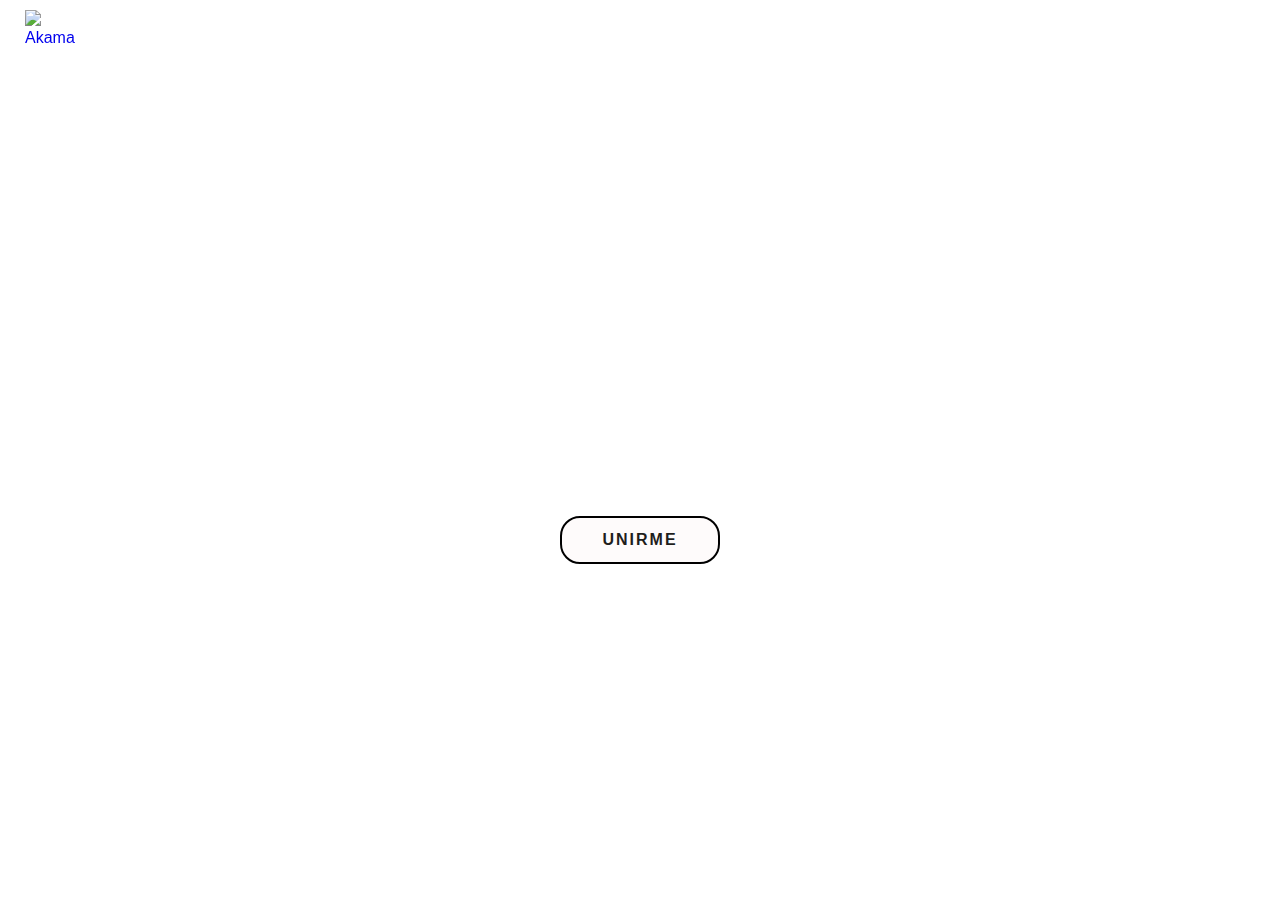
==== Qs.html @ 6de564f2 "Add files via upload" ====
<!DOCTYPE html>
<html lang="es">
    <head>
        <meta charset="utf-8">
        <meta http-equiv="X-UA-Compatible" content="IE-edge">
        <meta name="viewport" content="width=device-width, initial-scale=1">
        <link rel="stylesheet" href="Qs.css">
        <title>Akamasoa</title>
    </head>
    <body>
        <header class="header">
            <nav class="menu">
                <div class="container">
                    <a href="#" class="logo">
                        <img src="Img/logotipo-betania-blanco.png" alt="Akamasoa" id="logo-original">
                        <img src="Img/logotipo-betania-2x.png" alt="Akamasoa" class="logo-scrolled">
                    </a>
                    <div class="menu-toggle">
                        <input type="checkbox" id="menu-toggle">
                        <label for="menu-toggle" class="menu-icon">
                            <span></span>
                        </label>
                    </div>
                    <div class="navbar" id="menu">
                        <ul>
                            <li><a href="index.html">Inicio</a></li>
                            <li><a href="#">Quiénes somos</a></li>
                            <li><a href="#">Programas</a></li>
                            <li><a href="#">Noticias</a></li>

                        </ul>
                    </div>
                </div>
            </nav>
            
            <div class="header-content container">
                <div class="header-txt">
                    <h1>Quienes somos</h1>
                    <p>Manos que construyen sueños,
                        corazones que irradian amor y esperanza,
                        juntos, forjando un camino hacia un mañana mejor.
                        </p>
                    <a href="https://docs.google.com/forms/d/e/1FAIpQLSdFzTJH9Gn4MR0-LSOIGumxl4EDmsEWmJHpdEp7Dj5VascBGg/viewform" onclick="window.open(this.href, '_blank'); return false;" class="btn-primary">UNIRME</a>
                </div>
            </div>
            <script>
                

            </script>
        </header>
---- Qs.css ----
* {
    margin: 0;
    padding: 0;
    box-sizing: border-box;
    text-decoration: none;
    list-style: none;
    font-family: 'Poppins', sans-serif;
}

body {
    font-size: 16px;
    line-height: 1.5;
    color: #333;
}

.container {
    max-width: 1200px;
    margin: 0 auto;
    padding: 0 15px;
}

/* Header */
.header {
    background-image: url("Img/2.png");
    background-position: center;
    background-size: cover;
    background-repeat: no-repeat;
    height: 100vh;
    width: 100%;
    background-attachment: fixed;
    display: flex;
    align-items: center;
    justify-content: center;
}
.menu {
    display: flex;
    justify-content: space-between;
    align-items: center;
    position: fixed;
    top: 0;
    left: 0;
    right: 0;
    z-index: 100;
    background-color: transparent;
    padding: 10px;
    transition: background-color 0.3s ease;
    border-bottom: 1px solid rgba(255, 255, 255, 0.3);
}

.container {
    max-width: 1500px;
    margin: 0 auto;
    padding: 0 15px;
    display: flex;
    justify-content: space-between;
    align-items: center;
    width: 100%;
    
}

.menu-toggle {
    display: none;
}

.navbar ul {
    display: flex;
    list-style: none;
    margin: 0;
    padding: 0;
}

.navbar ul li {
    margin-left: 20px;
}

.navbar ul li a {
    color: white;
    transition: color 0.3s ease;
}

.logo {
    position: relative;
}

.logo img {
    transition: opacity 0.3s ease;
}

.logo .logo-original {
    opacity: 1;
}

.logo .logo-scrolled {
    opacity: 0;
    position: absolute;
    top: 0;
    left: 0;
}

.menu.scrolled .logo .logo-original {
    opacity: 0;
}

.menu.scrolled .logo .logo-scrolled {
    opacity: 1;
}

.menu.scrolled {
    background-color: rgba(255, 255, 255, 0.5);
}

.menu.scrolled ul li a {
    color: rgb(1, 1, 1);
}

.menu-icon {
    display: none;
    cursor: pointer;
}

.menu-icon span {
    display: block;
    width: 25px;
    height: 3px;
    background-color: #fff;
    margin-bottom: 5px;
    transition: transform 0.3s ease;
}

#menu-toggle:checked ~ .navbar {
    display: block;
}

#menu-toggle:checked ~ .menu-icon span:nth-child(1) {
    transform: rotate(45deg) translate(5px, 5px);
}

#menu-toggle:checked ~ .menu-icon span:nth-child(2) {
    opacity: 0;
}

#menu-toggle:checked ~ .menu-icon span:nth-child(3) {
    transform: rotate(-45deg) translate(5px, -5px);
}

.navbar {
    display: flex;
}

.navbar ul {
    display: flex;
    list-style: none;
    margin: 0;
    padding: 0;
}

.navbar ul li {
    margin-left: 20px;
}

.navbar ul li a {
    color: #fff;
    text-decoration: none;
    transition: color 0.3s ease;
}

.navbar ul li a:hover {
    color: #ffc107;
}

@media (max-width: 768px) {
    .menu-icon {
        display: block;
    }

    .navbar {
        display: none;
        position: absolute;
        top: 100%;
        left: 0;
        right: 0;
        background-color: rgba(0, 0, 0, 0.9);
        padding: 20px;
    }

    .navbar ul {
        flex-direction: column;
    }

    .navbar ul li {
        margin: 10px 0;
    }
}

.logo img {
    max-width: 50px;
}

.navbar ul {
    display: flex;
}

.navbar ul li {
    margin-left: 20px;
}

.navbar ul li a {
    color: #fff;
    font-weight: 500;
    transition: color 0.3s ease;
}

.navbar ul li a:hover {
    color: #ffc107;
}

.header-content {
    max-width: 600px;
    color: #fff;
    text-align: center;
    margin: 0 auto;
    align-items: center;
    justify-content: center;
}

.header-content h1 {
    font-size: 48px;
    margin-bottom: 20px;
    font-family: Verdana, Geneva, Tahoma, sans-serif;
    text-align: center;
}

.header-content p {
    margin-bottom: 40px;
}

.btn-primary {
    font-family: 'Franklin Gothic Medium', 'Arial Narrow', Arial, sans-serif;
    display: inline-block;
    background-color: rgba(253, 249, 249, 0.7);
    color: #1f1e1c;
    padding: 10px 40px;
    text-transform: uppercase;
    font-weight: 600;
    transition: background-color 0.3s ease;
    border-radius: 20px;
    border: 2px solid hsl(0, 0%, 0%);
    letter-spacing: 2px;
}

.btn-primary:hover {
    background-color: rgba(53, 53, 53, 0.7);
    color: #f5f5f5;
}
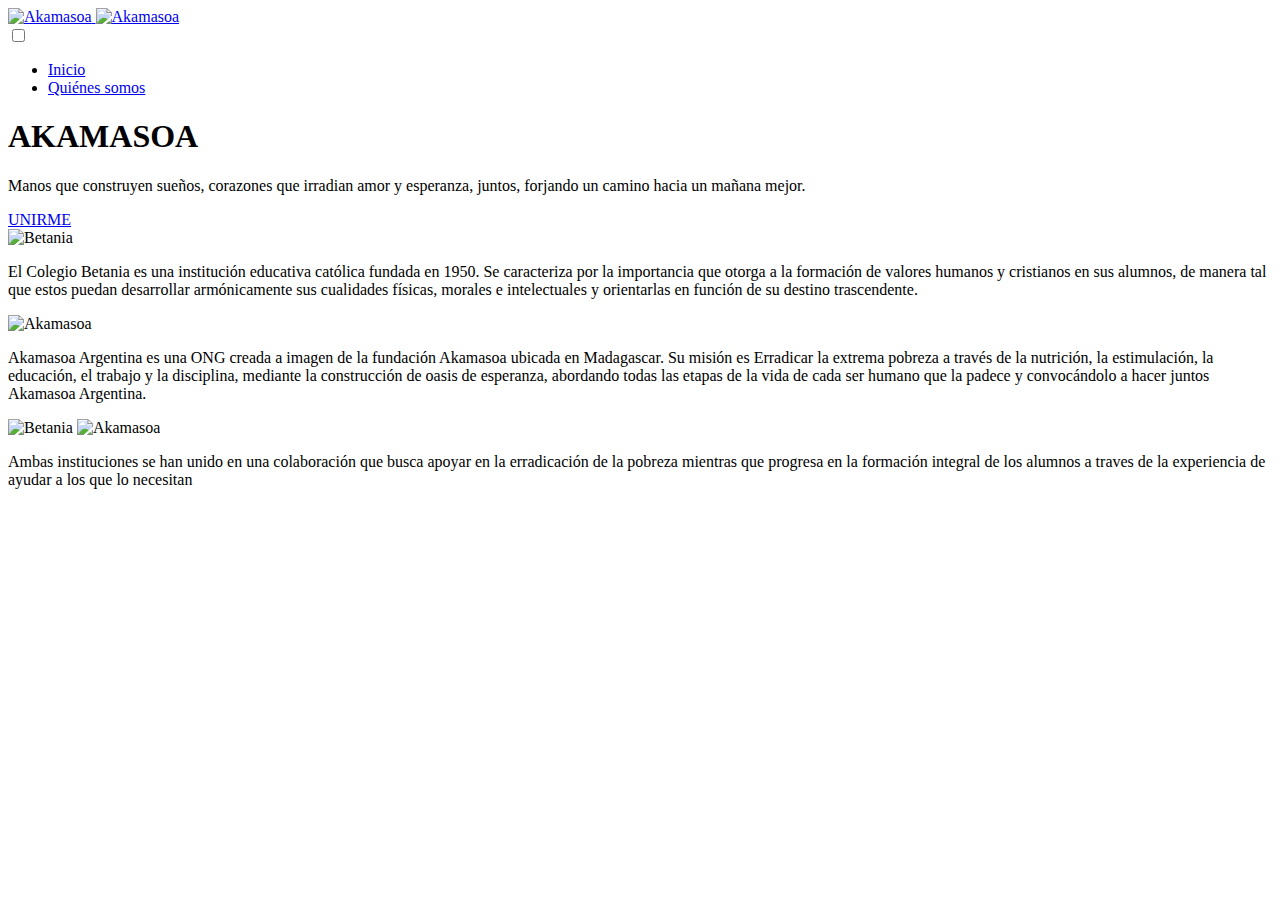
==== commit 4220c145: "Add files via upload" ====
--- a/Qs.html
+++ b/Qs.html
@@ -1,14 +1,14 @@
-<!DOCTYPE html>
-<html lang="es">
     <head>
         <meta charset="utf-8">
         <meta http-equiv="X-UA-Compatible" content="IE-edge">
         <meta name="viewport" content="width=device-width, initial-scale=1">
+        <title>Akamasoa</title>
         <link rel="stylesheet" href="Qs.css">
-        <title>Akamasoa</title>
+
     </head>
-    <body>
+    <body>  
         <header class="header">
+            <div class="efect-background">
             <nav class="menu">
                 <div class="container">
                     <a href="#" class="logo">
@@ -22,30 +22,80 @@
                         </label>
                     </div>
                     <div class="navbar" id="menu">
-                        <ul>
-                            <li><a href="index.html">Inicio</a></li>
-                            <li><a href="#">Quiénes somos</a></li>
-                            <li><a href="#">Programas</a></li>
-                            <li><a href="#">Noticias</a></li>
-
+                        <ul id="menu-items">
+                            
+                            <li><a href="/index.html.html">Inicio</a></li>
+                            <li><a href="/Qs.html">Quiénes somos</a></li>
                         </ul>
                     </div>
+                                                            
                 </div>
-            </nav>
-            
+            </nav> 
             <div class="header-content container">
                 <div class="header-txt">
-                    <h1>Quienes somos</h1>
+                    <h1>AKAMASOA</h1>
                     <p>Manos que construyen sueños,
                         corazones que irradian amor y esperanza,
                         juntos, forjando un camino hacia un mañana mejor.
-                        </p>
-                    <a href="https://docs.google.com/forms/d/e/1FAIpQLSdFzTJH9Gn4MR0-LSOIGumxl4EDmsEWmJHpdEp7Dj5VascBGg/viewform" onclick="window.open(this.href, '_blank'); return false;" class="btn-primary">UNIRME</a>
+                    </p>
+                    <a class="bn39" href="https://docs.google.com/forms/d/e/1FAIpQLSdFzTJH9Gn4MR0-LSOIGumxl4EDmsEWmJHpdEp7Dj5VascBGg/viewform" onclick="window.open(this.href, '_blank'); return false;"><span class="bn39span">UNIRME</span></a>
                 </div>
             </div>
-            <script>
-                
+        </div>
+        </header>
+    <script src="script.js"></script>  
 
-            </script>
-        </header>
-        +    
+    
+    <div class="qs-section">
+         <div class="qs-box">
+        <div class="qs-content">
+            <div class="qs-img-container">
+                <img src="Img/logotipo-betania-2x.png" alt="Betania" class="qs-img">
+            </div>
+            <div class="qs-text">
+                <p>El Colegio Betania es una institución educativa católica fundada en 1950.
+                    Se caracteriza por la importancia que otorga a la formación de valores humanos y cristianos
+                    en sus alumnos, de manera tal que estos puedan desarrollar armónicamente sus cualidades
+                    físicas, morales e intelectuales y orientarlas en función de su destino trascendente.
+                </p>
+            </div>
+        </div>
+                </div>
+
+    </div>
+    <div class="qs-section">
+         <div class="qs-box">
+        <div class="qs-content">
+            <div class="qs-img-container">
+                <img src="Img/Akamasoargentina.jpg" alt="Akamasoa" class="qs-img">
+            </div>
+            <div class="qs-text">
+                <p>Akamasoa Argentina es una ONG creada a imagen de la fundación Akamasoa ubicada en Madagascar.
+                    Su misión es Erradicar la extrema pobreza a través de la nutrición, la estimulación, 
+                    la educación, el trabajo y la disciplina, mediante la construcción de oasis de esperanza,
+                    abordando todas las etapas de la vida de cada ser humano que la padece y convocándolo a
+                    hacer juntos Akamasoa Argentina.
+                </p>
+            </div>
+        </div>
+                </div>
+
+    </div>
+    <div class="qs-section">
+         <div class="qs-box">
+        <div class="qs-content">
+            <div class="qs-img-container">
+                <img src="Img/logotipo-betania-2x.png" alt="Betania" class="qs-img-comb">
+                <img src="Img/Akamasoargentina.jpg" alt="Akamasoa" class="qs-img-comb">
+            </div>
+            <div class="qs-text">
+                <p>Ambas instituciones se han unido en una colaboración que busca apoyar en la erradicación de 
+                    la pobreza mientras que progresa en la formación integral de los alumnos a traves de la
+                    experiencia de ayudar a los que lo necesitan
+                </p>
+            </div>
+        </div>
+    </div>
+            </div>
+
